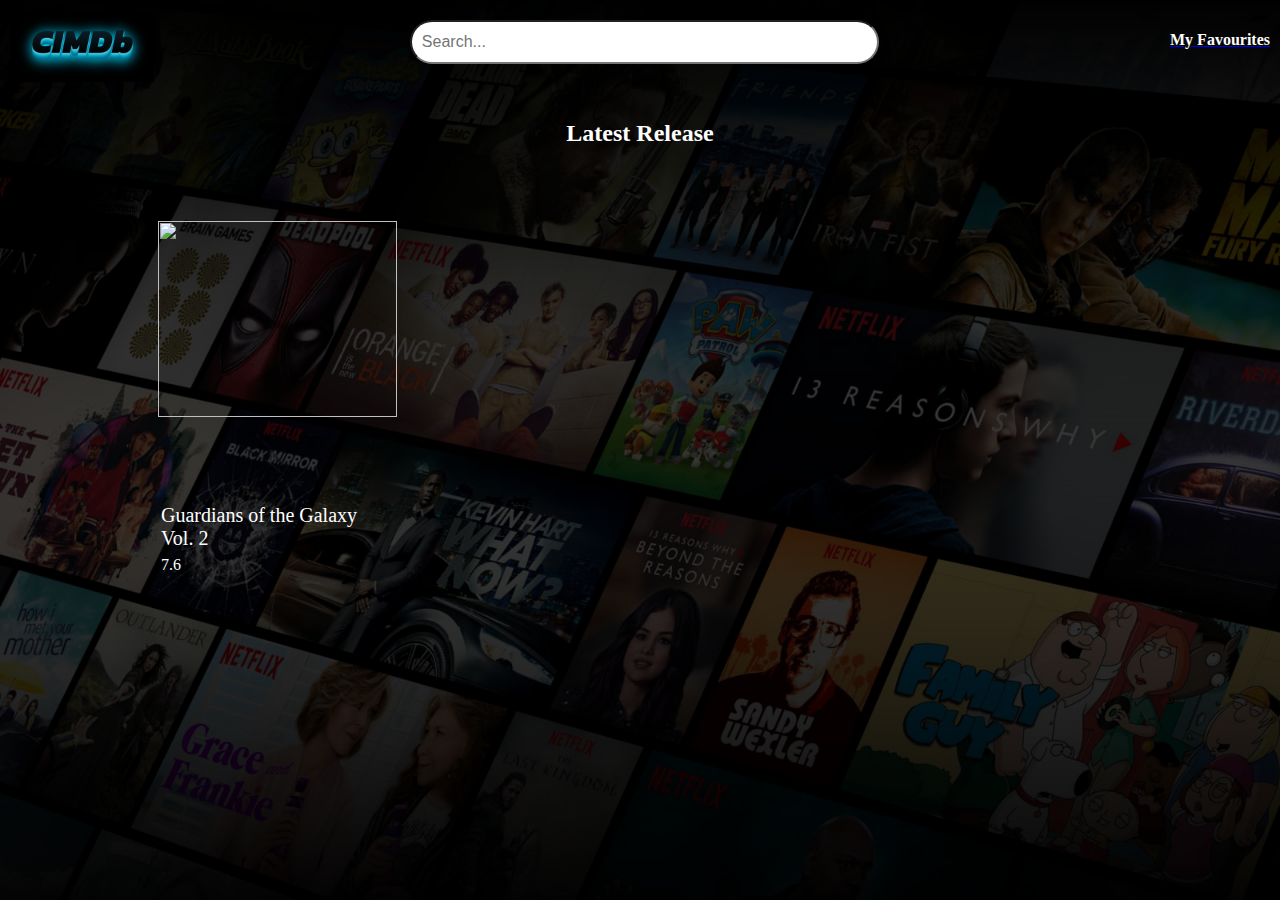
==== index.html @ d181d4d8 "implementing a clone of imdb website using RESTful API" ====
<!DOCTYPE html>
<html lang="en">
<head>
    <meta charset="UTF-8">
    <meta http-equiv="X-UA-Compatible" content="IE=edge">
    <meta name="viewport" content="width=device-width, initial-scale=1.0">
    <script src="https://kit.fontawesome.com/01fcbb8cc8.js" crossorigin="anonymous"></script>
    <title>IMDb Clone</title>
    <link rel="stylesheet" href="./style.css">
</head>
<body>
    <header>
        <div id="header">
            <div>
                <a href="index.html"><img src="./assets/images/logo.png" alt="logo" id="logo-img"></a>
            </div>
            <div id="search-bar">
                <input type="text" name="searchMovie" id="searchMovie" placeholder="Search...">
                <button id="search-icon">
                    <i class="fa-solid fa-magnifying-glass"></i>
                </button>
            </div>
            <div id="favourites">
                <a href="my_favourite.html"><h4>My Favourites</h4></a>
            </div>
        </div>
        <div id="page-heading">
            <h2>Latest Release</h2>
        </div>
    </header>
    <main>
        <div id="movie-container">
            <div class="movie-item">
                <img src="https://m.media-amazon.com/images/M/MV5BNjM0NTc0NzItM2FlYS00YzEwLWE0YmUtNTA2ZWIzODc2OTgxXkEyXkFqcGdeQXVyNTgwNzIyNzg@._V1_SX300.jpg" alt="">
                <div class="movie-name">Guardians of the Galaxy Vol. 2</div>
                <div class="rating-and-favourite">
                    <span class="rating">7.6<i class="fa-solid fa-star" style="color: #ffd700;"></i></span>
                    <span><a href=""><i class="fa-solid fa-plus"></i></a></span>
                </div>
            </div>
        </div>
    </main>

    <script type="text/javascript" src="./script.js"></script>
</body>
</html>
---- style.css ----
/* styling to body and home page background image. */
body{
    margin: 0px;
    padding: 0px;
    background-image: url('./assets/images/body_background.png');
    background-repeat: repeat-y;
    background-size: cover;
    background-attachment: fixed;
    color: white;
}

/* Styling to header elments like logo, search bar, and My favourites. */
#header{
    height: 90px;
    margin: 10px;
    display: flex;
    justify-content: space-between;
}

#logo-img{
    height: 72px;
}

#search-bar{
    margin: inherit;
    width: 40%;
    height: 70%;
    
}
#search-bar input{
    width: 90%;
    height: 60%;
    border-radius: 40px;
    font-size: medium;
    padding-left: 10px;
}

#search-icon{
    position: relative;
    left: -42px;
    background-color: white;
    border: none;
}

#favourites h4{
    color: white;
}

#favourites h4:hover{
    color: red;
}

#page-heading{
    text-align: center;
}

/* below line contains styling for the list of movies present in home page, styling regarding img, movie-name, movie rating and adding to favourites */
#movie-container{
    display: flex;
    flex-wrap: wrap;
    margin: 5% 10%;
    width: 80%;
}

.movie-item{
    width: 239px;
    height: 400px;
    margin: 10px 30px;

}

.movie-item img{
    width: 100%;
    height: 70%;
}

.movie-name{
    font-size: 20px;
    padding: 3px;
}

.rating-and-favourite{
    display: flex;
    justify-content: space-between;
    padding: 3px;
}
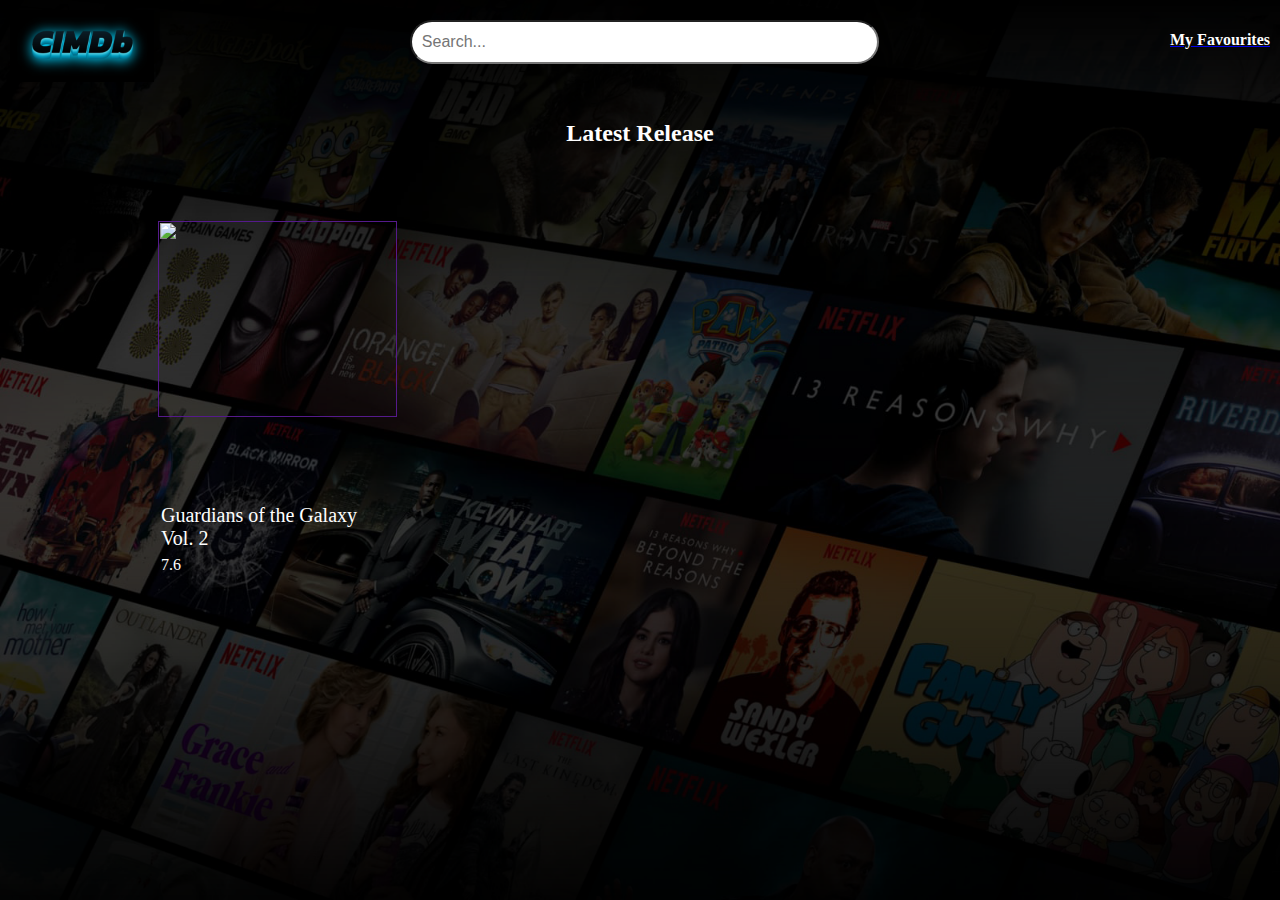
==== commit 69a09c43: "movie-details page is added into project" ====
--- a/index.html
+++ b/index.html
@@ -31,16 +31,16 @@
     <main>
         <div id="movie-container">
             <div class="movie-item">
-                <img src="https://m.media-amazon.com/images/M/MV5BNjM0NTc0NzItM2FlYS00YzEwLWE0YmUtNTA2ZWIzODc2OTgxXkEyXkFqcGdeQXVyNTgwNzIyNzg@._V1_SX300.jpg" alt="">
+                <a href=""><img src="https://m.media-amazon.com/images/M/MV5BNjM0NTc0NzItM2FlYS00YzEwLWE0YmUtNTA2ZWIzODc2OTgxXkEyXkFqcGdeQXVyNTgwNzIyNzg@._V1_SX300.jpg" alt=""></a>
                 <div class="movie-name">Guardians of the Galaxy Vol. 2</div>
                 <div class="rating-and-favourite">
                     <span class="rating">7.6<i class="fa-solid fa-star" style="color: #ffd700;"></i></span>
-                    <span><a href=""><i class="fa-solid fa-plus"></i></a></span>
+                    <span><a href=""><i class="fa-sharp fa-solid fa-heart" style="color: #fcf7f7;"></i></a></span>
                 </div>
             </div>
         </div>
     </main>
 
-    <script type="text/javascript" src="./script.js"></script>
+    <script src="./script.js"></script>
 </body>
 </html>--- a/style.css
+++ b/style.css
@@ -72,6 +72,12 @@
 .movie-item img{
     width: 100%;
     height: 70%;
+    transition: width 0.4s, height 0.4s;
+}
+
+.movie-item img:hover{
+    width: 106%;
+    height: 76%;
 }
 
 .movie-name{
